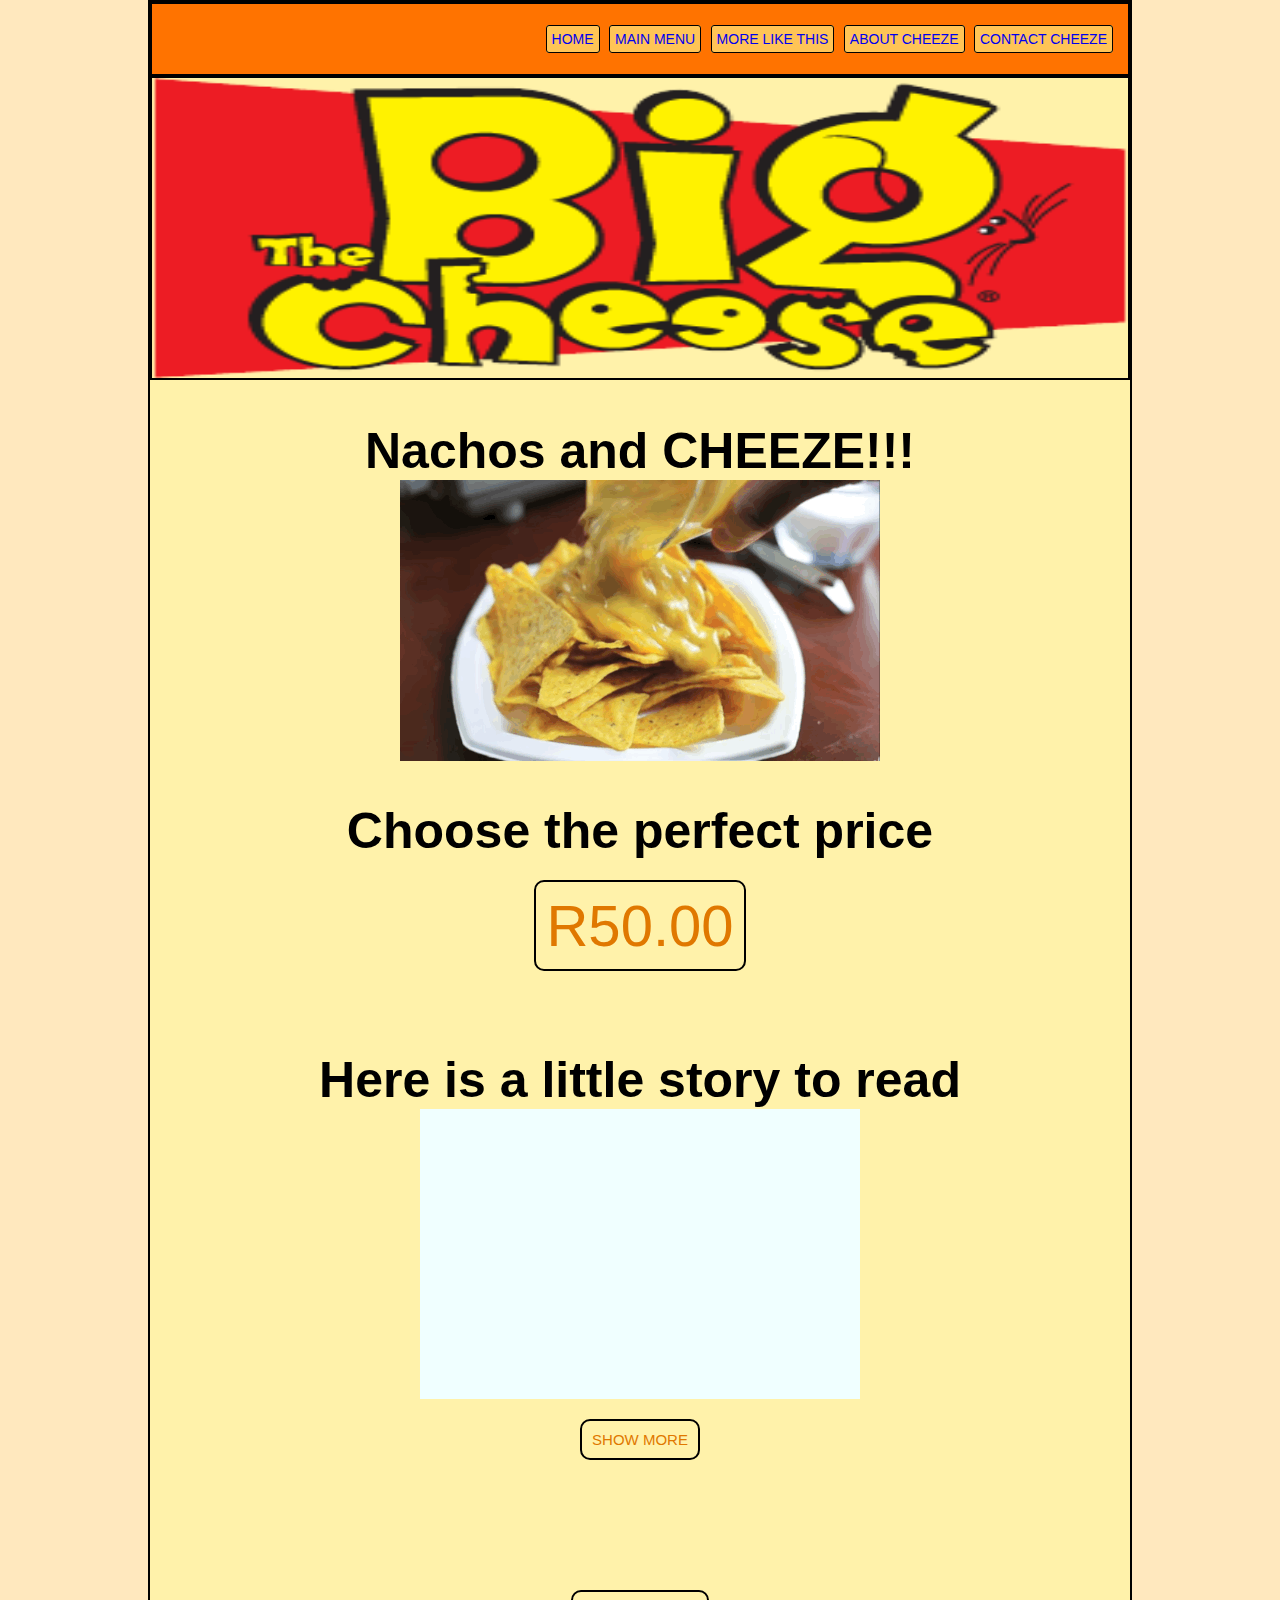
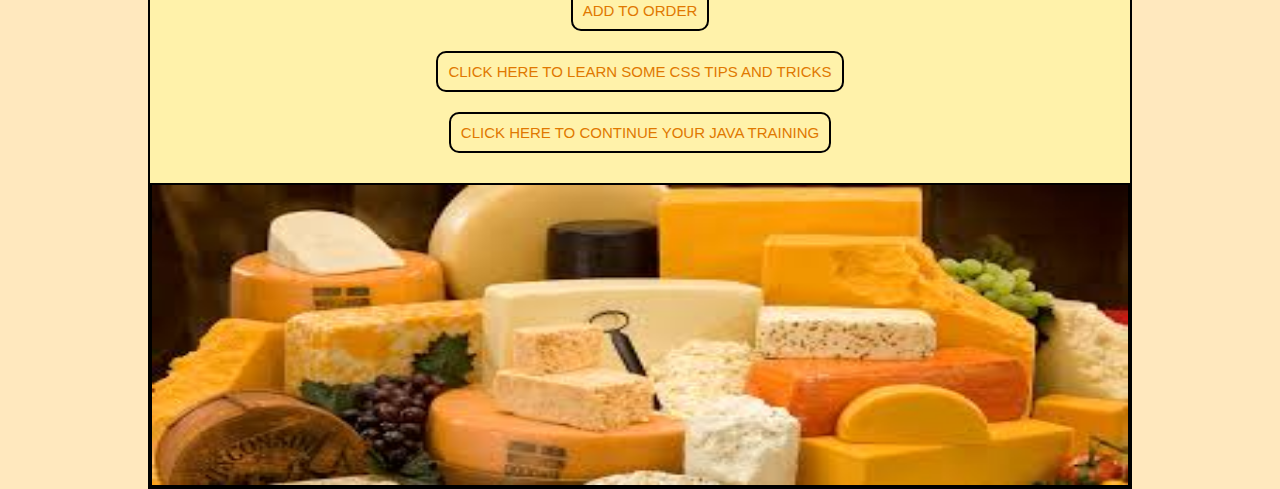
==== DOM.html @ d358b7c1 "all" ====
<!--****************************************************************
    *   Author : Cheserae Bidgood(Beukes)
    *   Date : 30/05/2018  
    ***********************************************************/ -->
<html>

<head lang="en">
    <meta charset="UTF-8" />
    <title>DOM Examples</title>
    <link rel="stylesheet" href="CSS/MasterStyle.1.css">
</head>

<body>

    <div id="Hello"></div>
    <div id="wrapper">
        <nav class="main_navigation">
            <ul id="navigation">
                <li>
                    <a href="#">Home</a>
                </li>
                <li>
                    <a href="#">Main Menu</a>
                </li>
                <li>
                    <a href="#">More like this</a>
                </li>
                <li>
                    <a href="#">About cheeze</a>
                </li>
                <li>
                    <a href="#">Contact cheeze</a>
                </li>
            </ul>
        </nav>
        <div id="top_banner">
            <img src="Images/big_cheese_banner_logo.png" alt="big cheese logo">
        </div>
        <section id="cheese_info">
            <h2 id="product_info">Nachos and CHEEZE!!!</h2>
            <img id="main_product" src="Images/giphy.gif" alt="nachos and cheese">
            <h2 id="product_info">Choose the perfect price</h2>
            <div>
                <span onclick="DOMchange1()">R50.00</span>
            </div>
            <br>
            <h2 id="product_info">Here is a little story to read</h2>
            <div id="content">
                <p>
                    Once upon a time . . . there lived a giant who had quarrelled with a very greedy wizard over sharing a treasure. After the
                    quarrel, the giant said menacingly to the wizard: "I could crush you under my thumb if I wanted to! Now,
                    get out of my sight!" The wizard hurried away, but from a safe distance, he hurled his terrible revenge.
                </p>
                <br>
                <p>
                    "Abracadabra! Here I cast this spell! May the son, your wife will shortly give you, never grow any taller than my own thumb!"
                    After Tom Thumb was born, his parents were at their wits' end. They could never find him, for they could
                    barely see him. They had to speak in whispers for fear of deafening the little boy. Tom Thumb preferred
                    playing with the little garden creatures, to the company of parents so different from himself. He rode
                    piggyback on the snail and danced with the ladybirds. Tiny as he was, he had great fun in the world of
                    little things.
                </p>
                <br>
                <p>
                    But one unlucky day, he went to visit a froggy friend. No sooner had he scrambled onto a leaf than a large pike swallowed
                    him up. But the pike too was fated to come to a very bad end. A little later, he took the bait cast by
                    one of the King's fishermen, and before long, found himself under the cook's knife in the royal kitchens.
                    And great was everyone's surprise when, out of the fish's stomach, stepped Tom Thumb, quite alive and
                    little the worse for his adventure.
                </p>
            </div>
            <a id="more">show more</a>
            <br>
            <br>
            <br>
            <br>
            <br>
            <div id="color">
                <a href="#">Add to order</a>
                <a href="https://www.youtube.com/watch?v=B9OZkATMbag">
                    click here to learn some css tips and tricks</a>
                <a href="https://www.youtube.com/watch?v=TrGI9Yki-24" target="_blank">
                    Click here to continue your java training</a>
            </div>
        </section>
        <footer id="footer_banner">
            <img src="Images/Multicheese.jpg" alt="Multiple plavors of cheese">
        </footer>

    </div>

    <script src="JavaScripts/DOM.js"></script>
</body>

</html>
---- CSS/MasterStyle.1.css ----
/* ********************************************************************
*   Author : Cheserae Bidgood(Beukes)
*   Date : 28/05/2018   
*
**********************************************************************/
body{
    font-family: Arial, Helvetica, sans-serif;
    font: bold;
    margin: 0;
    background-color: rgba(255, 196, 86, 0.384);
}
#wrapper{
    width: 980px;
    margin: 0 auto;
    background-color: rgba(255, 255, 143, 0.418);
    border: 2px solid black;
}
.main_navigation{
    background-color: rgb(255, 115, 0);
    padding: 10px;
    border: 2px solid black;
}
.main_navigation ul{
    text-align: right;
    list-style-type: none;
    margin-right: 5px; 
     
}
.main_navigation li{
    display: inline-block;
    
}
.main_navigation a{
    padding: 5px;
    text-decoration: none;
    text-transform: uppercase;
    font-size: 14px;
    border: 1px solid black;
    border-radius: 3px;
    background-color: rgb(255, 196, 86);
    margin-left: 5px;
}
.main_navigation a:hover{
    text-decoration-line: underline;
    background-color: rgb(255, 255, 0);
    text-decoration-color: black;
}
#top_banner img{
    height: 300px;
    width: 99.6%;
    border: 2px solid black;
    
}
#cheese_info{
    margin: 30px 0;
    text-align: center;
}

#product_info{
    font-size: 50px;
    margin-bottom: 0;
}
#cheese_info span{
    display: block;
    font-size: 58px;
    cursor: pointer;
}
#cheese_info p{
    display: block;
    font-size: 58px;
}
#cheese_info a, span{
    display: block;
    text-transform: uppercase;
    font-size: 15px;
    text-decoration: none;
    color: rgb(224, 120, 0);
    padding: 10px;
    width: fit-content;
    border: 2px solid black;
    margin: 20px auto;
    border-radius: 10px

}
#cheese_info a:hover, span:hover{
    color: white;
    background-color: orangered;
}
#footer_banner{
    border: 2px solid black;
}
#footer_banner img{
    height: 300px;
    width: 100%;
}
#content{
    background-color: azure;
    width: 400px;
    padding: 20px;
    padding-top: 0px;
    font-family: Arial, Helvetica, sans-serif;
    margin: 0 auto;
    max-height: 270px;
    overflow: hidden;

    -webkit-transition: max-height 1.7s;
    -moz-transition: max-height 1.7s;
    transition: max-height 1.7s;
}
#content p{
    font-size: 100%;
    opacity: 0;
    -webkit-transition: opacity 1.7s;
    -moz-transition: opacity 1.7s;
    transition: opacity 1.7s;
}
#content.open{
    max-height: 1000px;
    -webkit-transition: max-height 1.7s;
    -moz-transition: max-height 1.7s;
    transition: max-height 1.7s;
}
#content p.show{
    opacity: 1;
    -webkit-transition: opacity 1.7s;
    -moz-transition: opacity 1.7s;
    transition: opacity 1.7s;
    
}
#cheese_info a.color{

    -webkit-transition: background 0.7s;
    -moz-transition: background 0.7s;
    transition: background 0.7s;
}
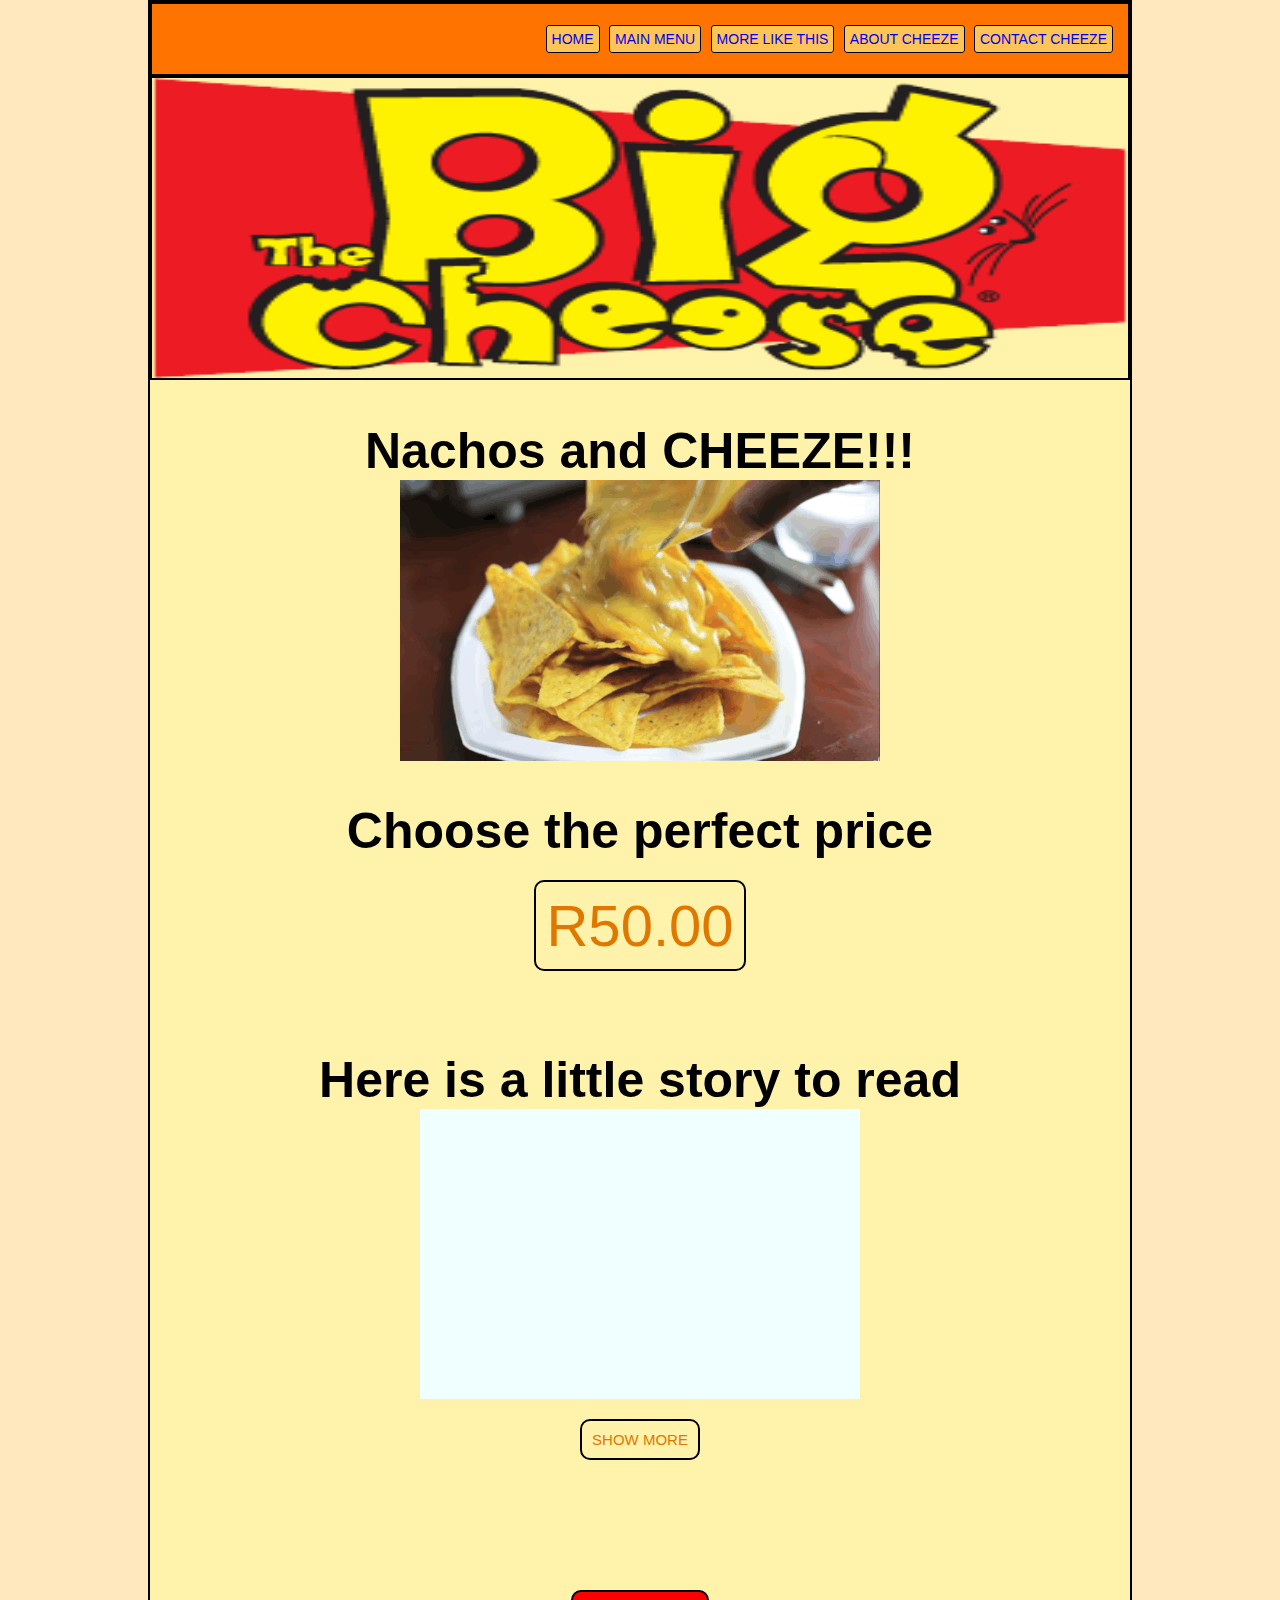
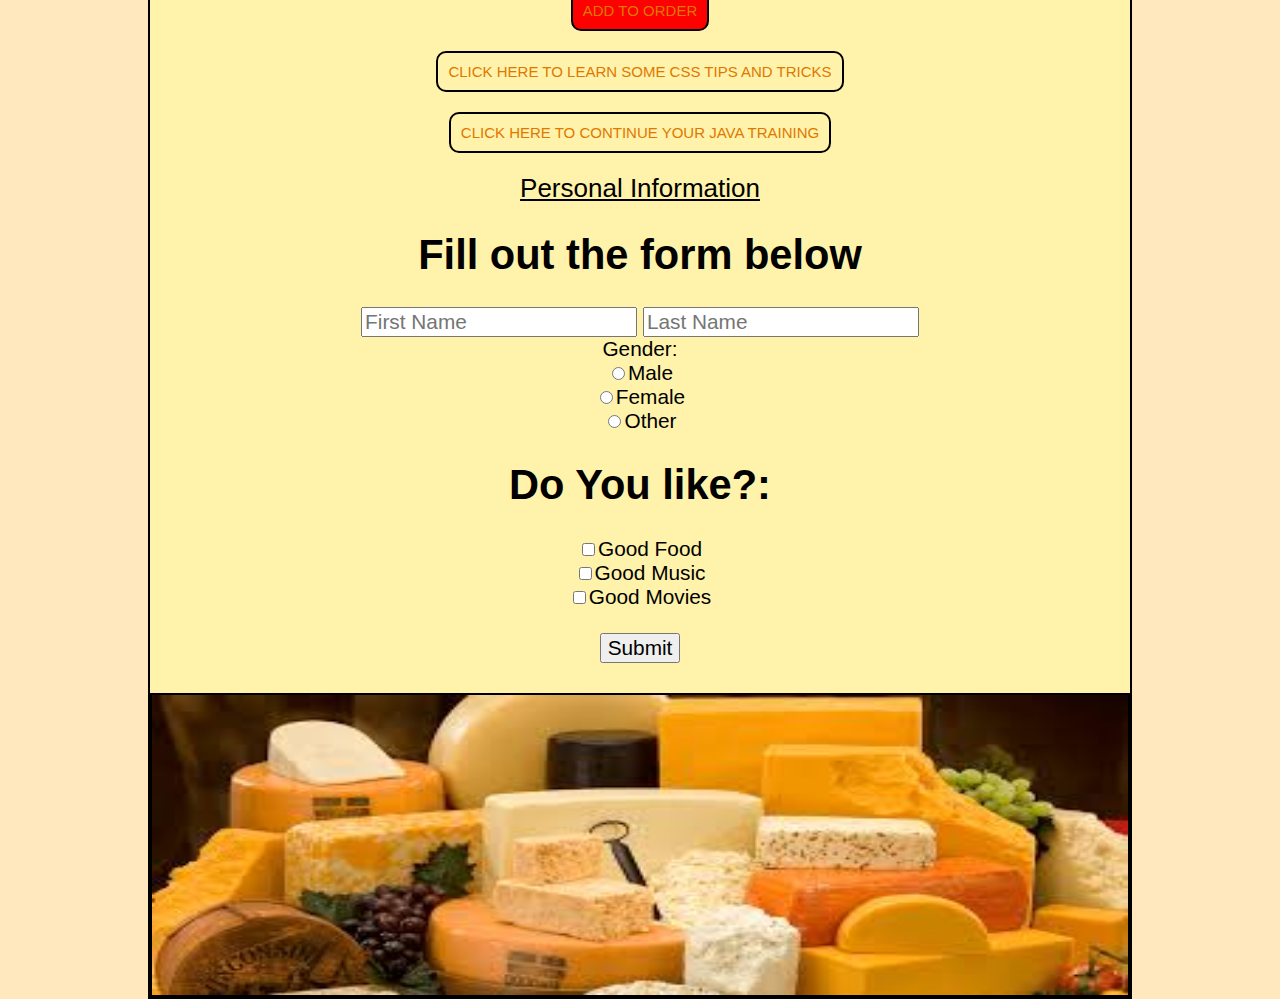
==== commit a80b9833: "All" ====
--- a/DOM.html
+++ b/DOM.html
@@ -79,9 +79,35 @@
                 <a href="#">Add to order</a>
                 <a href="https://www.youtube.com/watch?v=B9OZkATMbag">
                     click here to learn some css tips and tricks</a>
-                <a href="https://www.youtube.com/watch?v=TrGI9Yki-24" target="_blank">
+                <a href="https://www.youtube.com/watch?v=Az5J_EkhYCY&t=7s" target="_blank">
                     Click here to continue your java training</a>
             </div>
+            <form id="submission_form" name="submissionForm">
+                <legend>Personal Information</legend>
+                <h1>Fill out the form below</h1>
+                <!-- First Name: -->
+                <!-- <label for="FirstName">FirstName</label> -->
+                <input type="text" name="FirstName" onfocus="focus_firstname()" onblur="blur_firstname" placeholder="First Name" required>
+                <!-- Last Name: -->
+                <input type="text" name="LastName" placeholder="Last Name" required>
+                <br> Gender:
+                <br>
+                <input type="radio" name="Male" value="Male">Male
+                <br>
+                <input type="radio" name="Female" value="Female">Female
+                <br>
+                <input type="radio" name="Other" value="Other">Other
+                <br>
+                <h1>Do You like?:</h1>
+                <input type="checkbox" name="food" id="food">Good Food
+                <br>
+                <input type="checkbox" name="music" id="music">Good Music
+                <br>
+                <input type="checkbox" name="movies" id="movies">Good Movies
+                <br>
+                <br>
+                <input class="submit" type="submit" value="Submit">
+            </form>
         </section>
         <footer id="footer_banner">
             <img src="Images/Multicheese.jpg" alt="Multiple plavors of cheese">
--- a/CSS/MasterStyle.1.css
+++ b/CSS/MasterStyle.1.css
@@ -128,8 +128,24 @@
     
 }
 #cheese_info a.color{
-
     -webkit-transition: background 0.7s;
     -moz-transition: background 0.7s;
     transition: background 0.7s;
+}
+#submission_form {
+    display: block;
+    margin: 0 auto;
+    font-family: Arial, Helvetica, sans-serif;
+    font-size: 130%;
+}
+#submission_form input{
+    font-size: 100%;
+}
+#submission_form input.name{
+    margin: 0 auto;
+    display: block;
+}
+legend {
+    font-size: 125%;
+    text-decoration-line: underline;
 }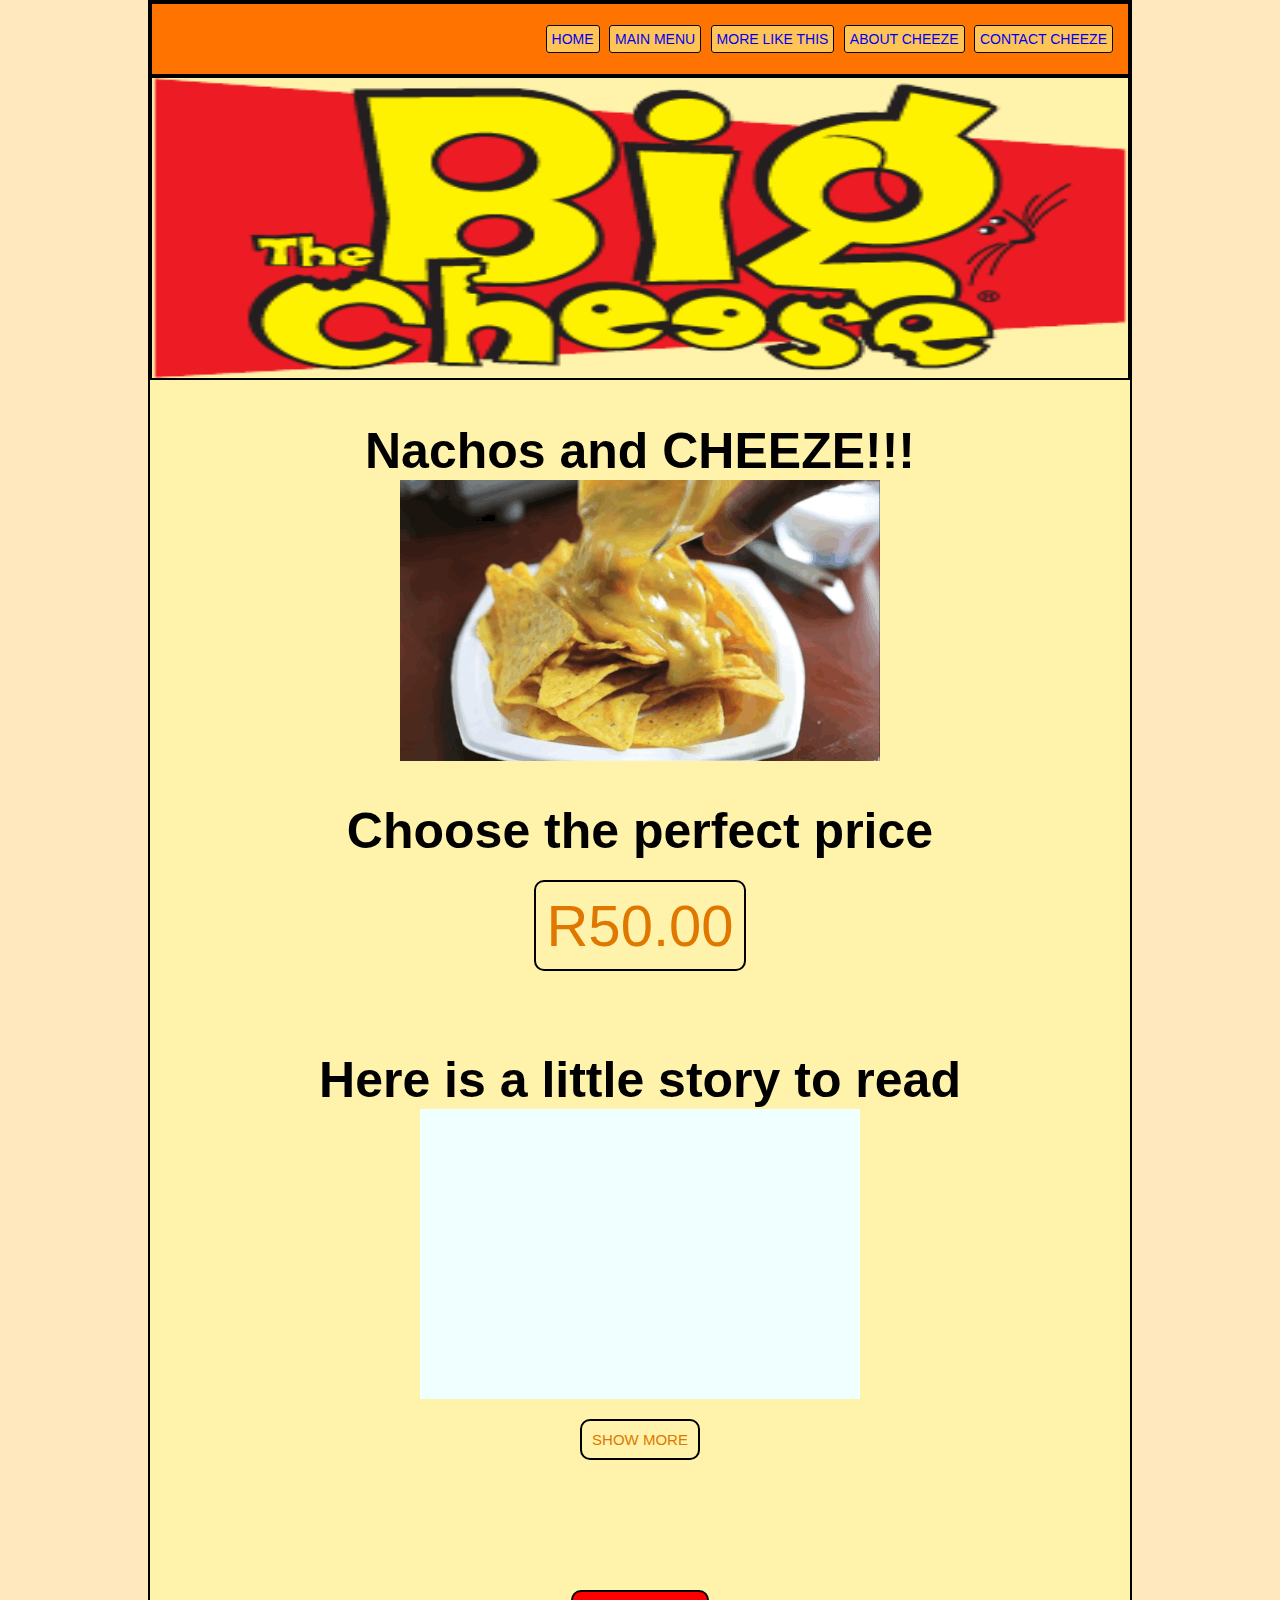
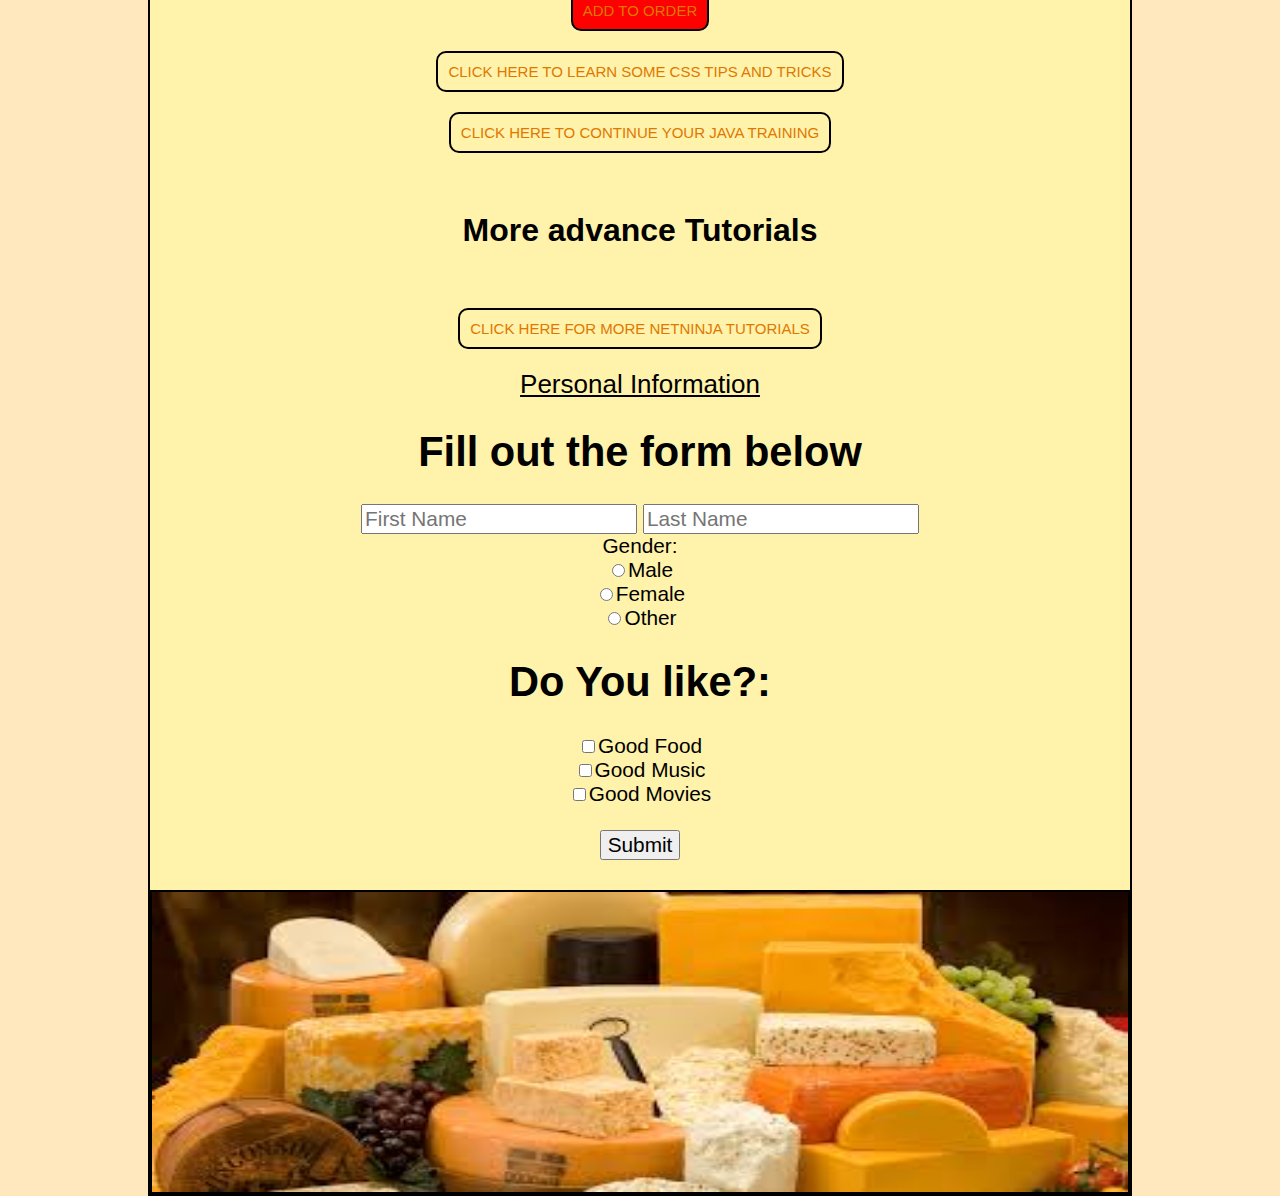
==== commit b3f42925: "All" ====
--- a/DOM.html
+++ b/DOM.html
@@ -81,15 +81,20 @@
                     click here to learn some css tips and tricks</a>
                 <a href="https://www.youtube.com/watch?v=Az5J_EkhYCY&t=7s" target="_blank">
                     Click here to continue your java training</a>
+                <br>    
+                <h1>More advance Tutorials</h1>
+                <br>
+                <a href="https://www.youtube.com/channel/UCW5YeuERMmlnqo4oq8vwUpg/playlists?sort=dd&view=1&flow=grid" target="_blank">
+                    Click here for more NetNinja tutorials</a>
             </div>
             <form id="submission_form" name="submissionForm">
                 <legend>Personal Information</legend>
                 <h1>Fill out the form below</h1>
                 <!-- First Name: -->
                 <!-- <label for="FirstName">FirstName</label> -->
-                <input type="text" name="FirstName" onfocus="focus_firstname()" onblur="blur_firstname" placeholder="First Name" required>
+                <input type="text" name="FirstName" placeholder="First Name">
                 <!-- Last Name: -->
-                <input type="text" name="LastName" placeholder="Last Name" required>
+                <input type="text" name="LastName" placeholder="Last Name">
                 <br> Gender:
                 <br>
                 <input type="radio" name="Male" value="Male">Male
@@ -106,7 +111,9 @@
                 <input type="checkbox" name="movies" id="movies">Good Movies
                 <br>
                 <br>
-                <input class="submit" type="submit" value="Submit">
+                <input type="submit" value="Submit" name="submit">
+                <br>
+                <div id="warning"></div>
             </form>
         </section>
         <footer id="footer_banner">
@@ -114,7 +121,10 @@
         </footer>
 
     </div>
-
+    <!--Below is a javascrpit library  -->
+    <script src="https://code.jquery.com/jquery-1.12.4.min.js" integrity="sha256-ZosEbRLbNQzLpnKIkEdrPv7lOy9C27hHQ+Xp8a4MxAQ="
+        crossorigin="anonymous"></script>
+    <!--  -->
     <script src="JavaScripts/DOM.js"></script>
 </body>
 
--- a/CSS/MasterStyle.1.css
+++ b/CSS/MasterStyle.1.css
@@ -148,4 +148,8 @@
 legend {
     font-size: 125%;
     text-decoration-line: underline;
+}
+#warning{
+    color: red;
+    font-size: 120%;
 }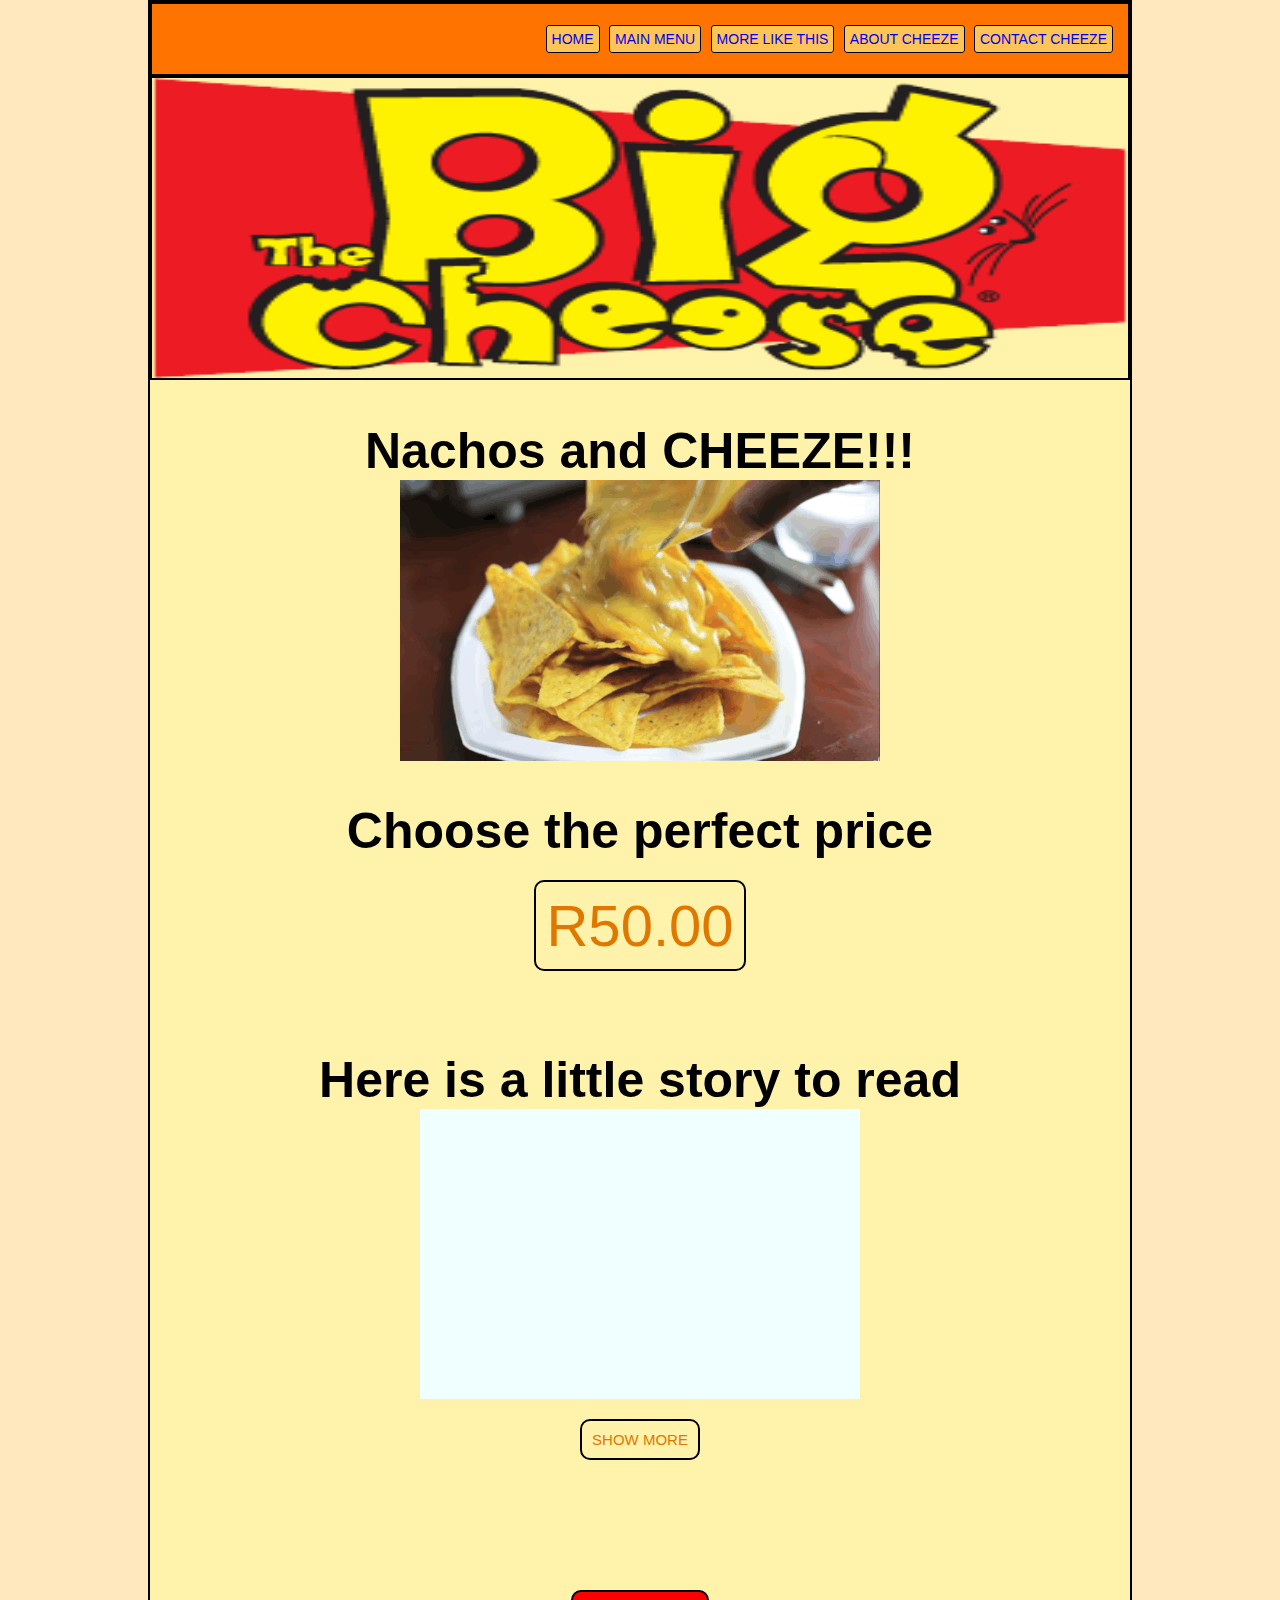
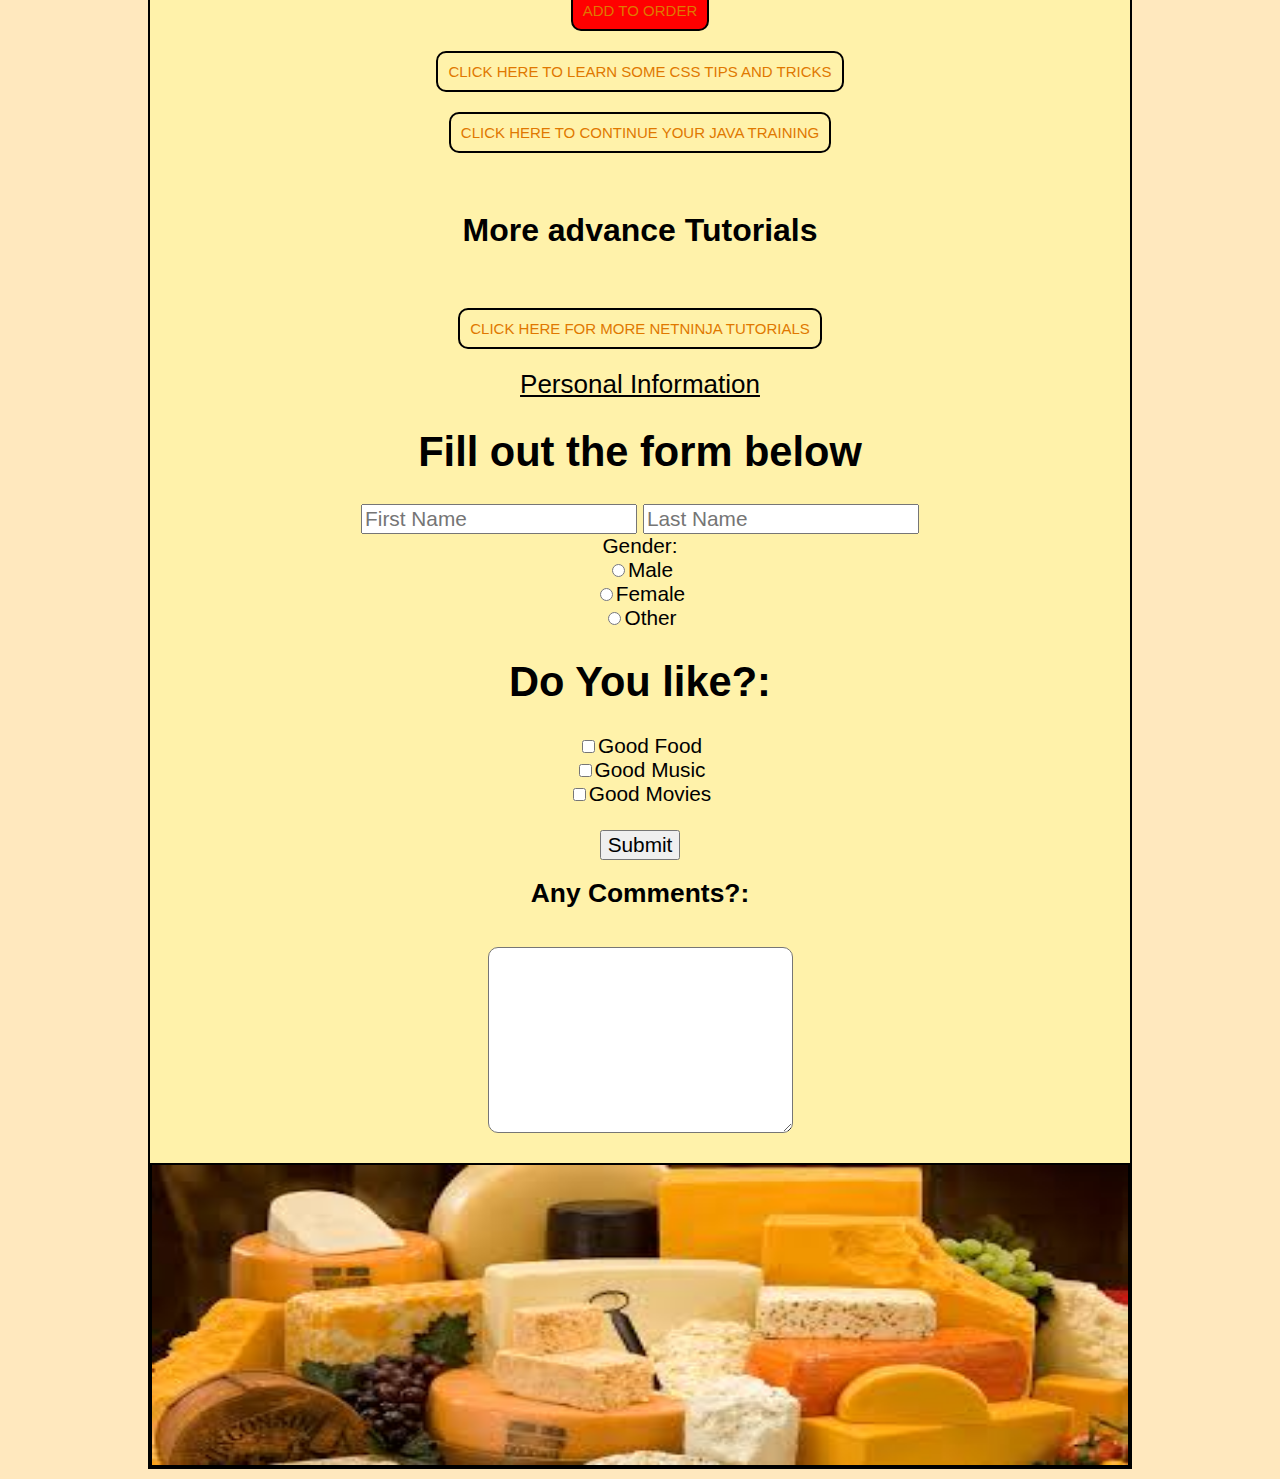
==== commit 2be3bd05: "all" ====
--- a/DOM.html
+++ b/DOM.html
@@ -81,7 +81,7 @@
                     click here to learn some css tips and tricks</a>
                 <a href="https://www.youtube.com/watch?v=Az5J_EkhYCY&t=7s" target="_blank">
                     Click here to continue your java training</a>
-                <br>    
+                <br>
                 <h1>More advance Tutorials</h1>
                 <br>
                 <a href="https://www.youtube.com/channel/UCW5YeuERMmlnqo4oq8vwUpg/playlists?sort=dd&view=1&flow=grid" target="_blank">
@@ -115,6 +115,11 @@
                 <br>
                 <div id="warning"></div>
             </form>
+            <form id="comments">
+                <h1>Any Comments?: </h1>
+                <br>
+                <textarea name="Comments" id="comments" cols="30" rows="10"></textarea>
+            </form>
         </section>
         <footer id="footer_banner">
             <img src="Images/Multicheese.jpg" alt="Multiple plavors of cheese">
--- a/CSS/MasterStyle.1.css
+++ b/CSS/MasterStyle.1.css
@@ -152,4 +152,12 @@
 #warning{
     color: red;
     font-size: 120%;
+}
+#comments{
+    font-size: 110%;
+    border-radius: 10px;
+    resize: auto;
+}
+#comments h1{       
+    font-size: 150%;
 }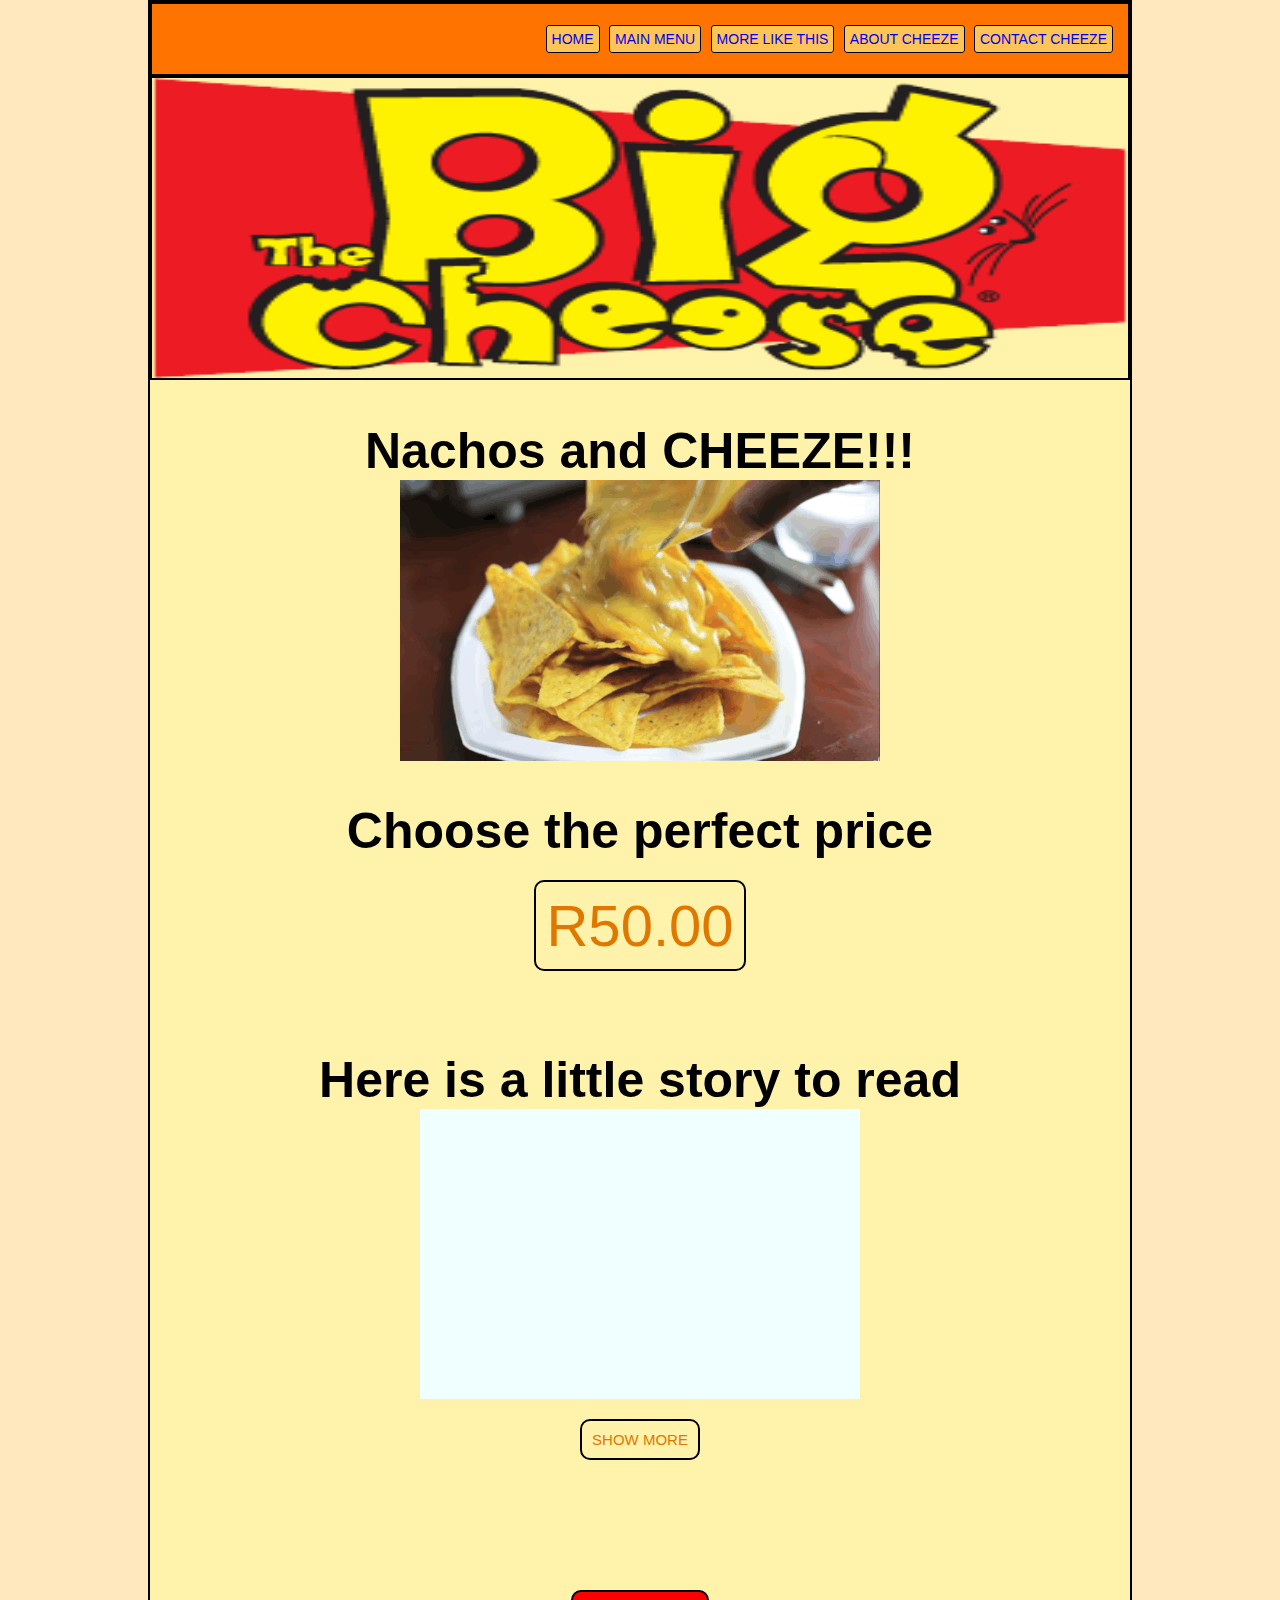
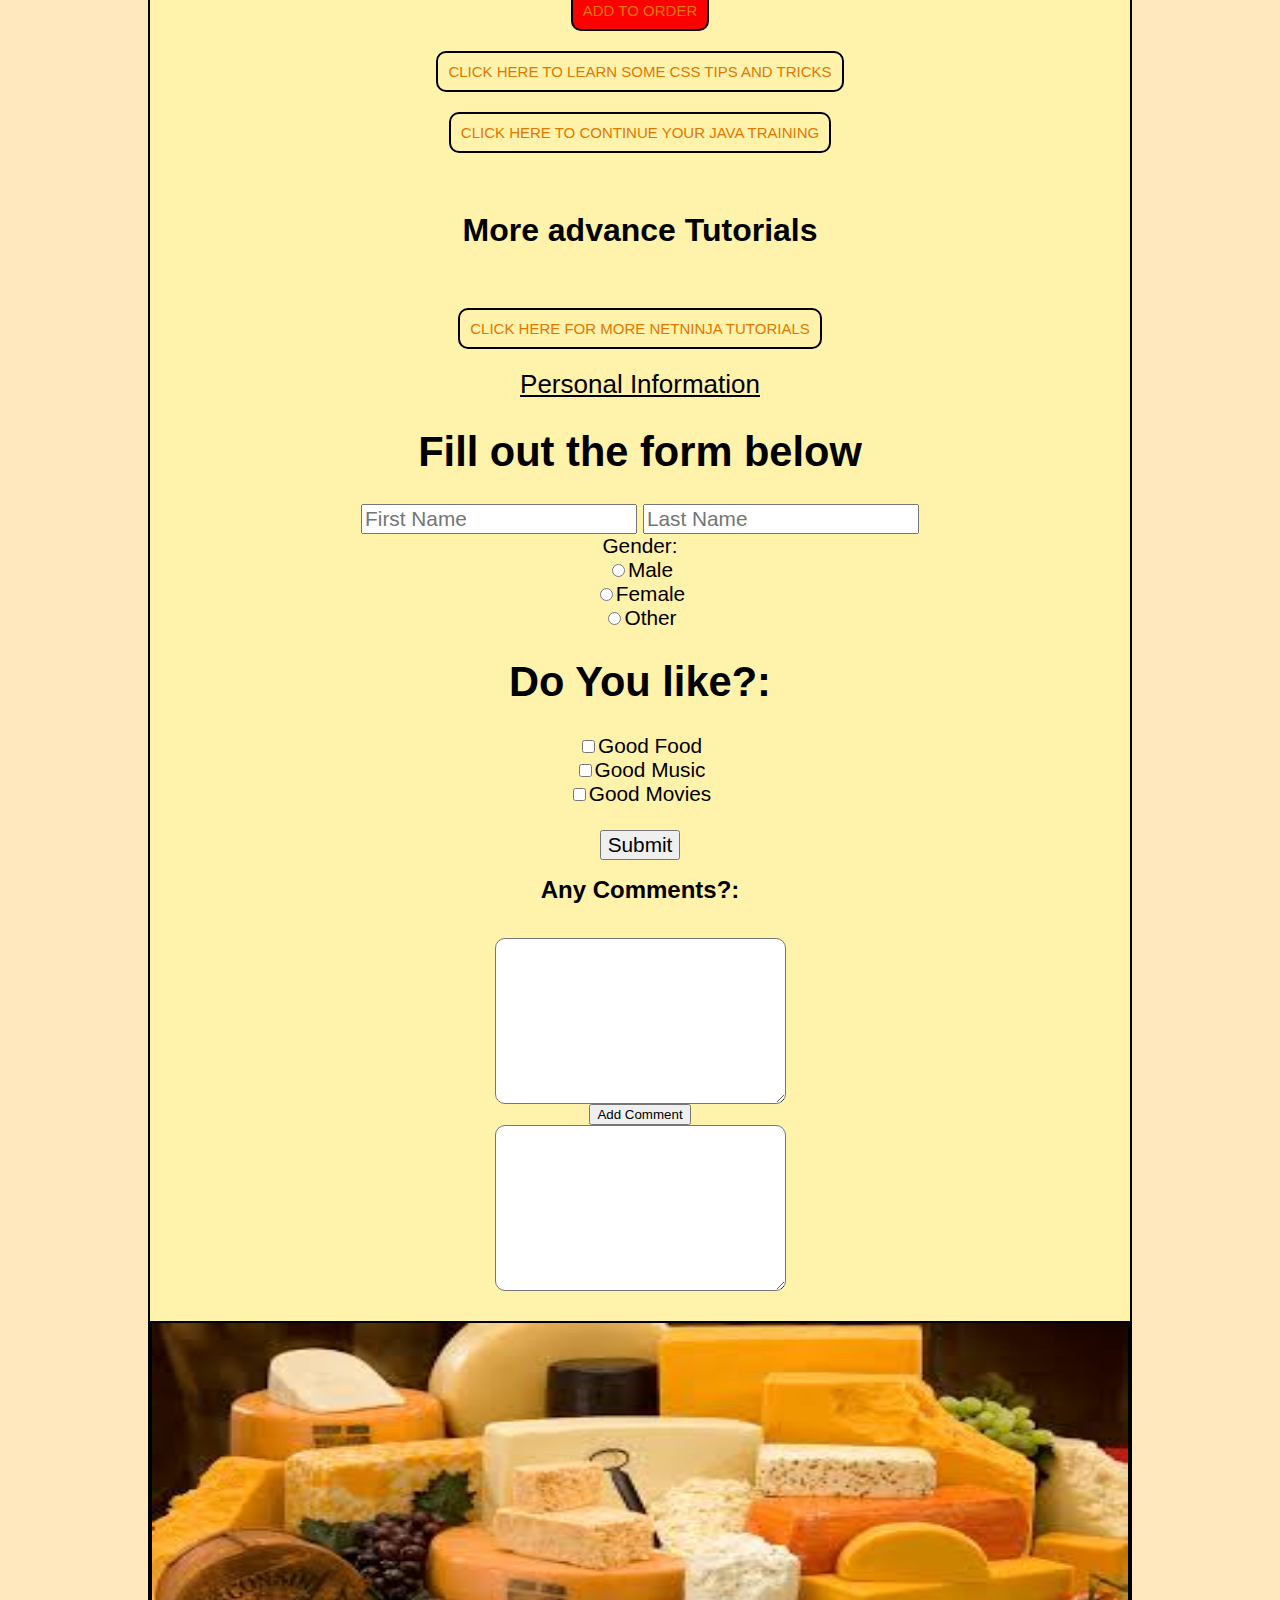
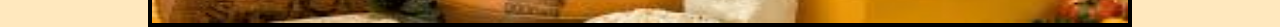
==== commit cafb7ac4: "all" ====
--- a/DOM.html
+++ b/DOM.html
@@ -118,7 +118,14 @@
             <form id="comments">
                 <h1>Any Comments?: </h1>
                 <br>
-                <textarea name="Comments" id="comments" cols="30" rows="10"></textarea>
+                <textarea name="Comments" id="inputComments" cols="30" rows="10"></textarea>
+                <!-- <input type="text" id="inputComments" name="Comments"> -->
+                <br>
+                <input type="button" value="Add Comment" onclick="input_Comments()">
+                <div id="warning1"></div>
+                <!-- <output name=Comments1 id="outputComments"></output> -->
+                <textarea name="Comments" id="outputComments" cols="30" rows="10"></textarea>
+                <br>
             </form>
         </section>
         <footer id="footer_banner">
@@ -127,8 +134,8 @@
 
     </div>
     <!--Below is a javascrpit library  -->
-    <script src="https://code.jquery.com/jquery-1.12.4.min.js" integrity="sha256-ZosEbRLbNQzLpnKIkEdrPv7lOy9C27hHQ+Xp8a4MxAQ="
-        crossorigin="anonymous"></script>
+    <!-- <script src="https://code.jquery.com/jquery-1.12.4.min.js" integrity="sha256-ZosEbRLbNQzLpnKIkEdrPv7lOy9C27hHQ+Xp8a4MxAQ="
+        crossorigin="anonymous"></script> -->
     <!--  -->
     <script src="JavaScripts/DOM.js"></script>
 </body>
--- a/CSS/MasterStyle.1.css
+++ b/CSS/MasterStyle.1.css
@@ -153,7 +153,7 @@
     color: red;
     font-size: 120%;
 }
-#comments{
+#comments textarea{
     font-size: 110%;
     border-radius: 10px;
     resize: auto;
